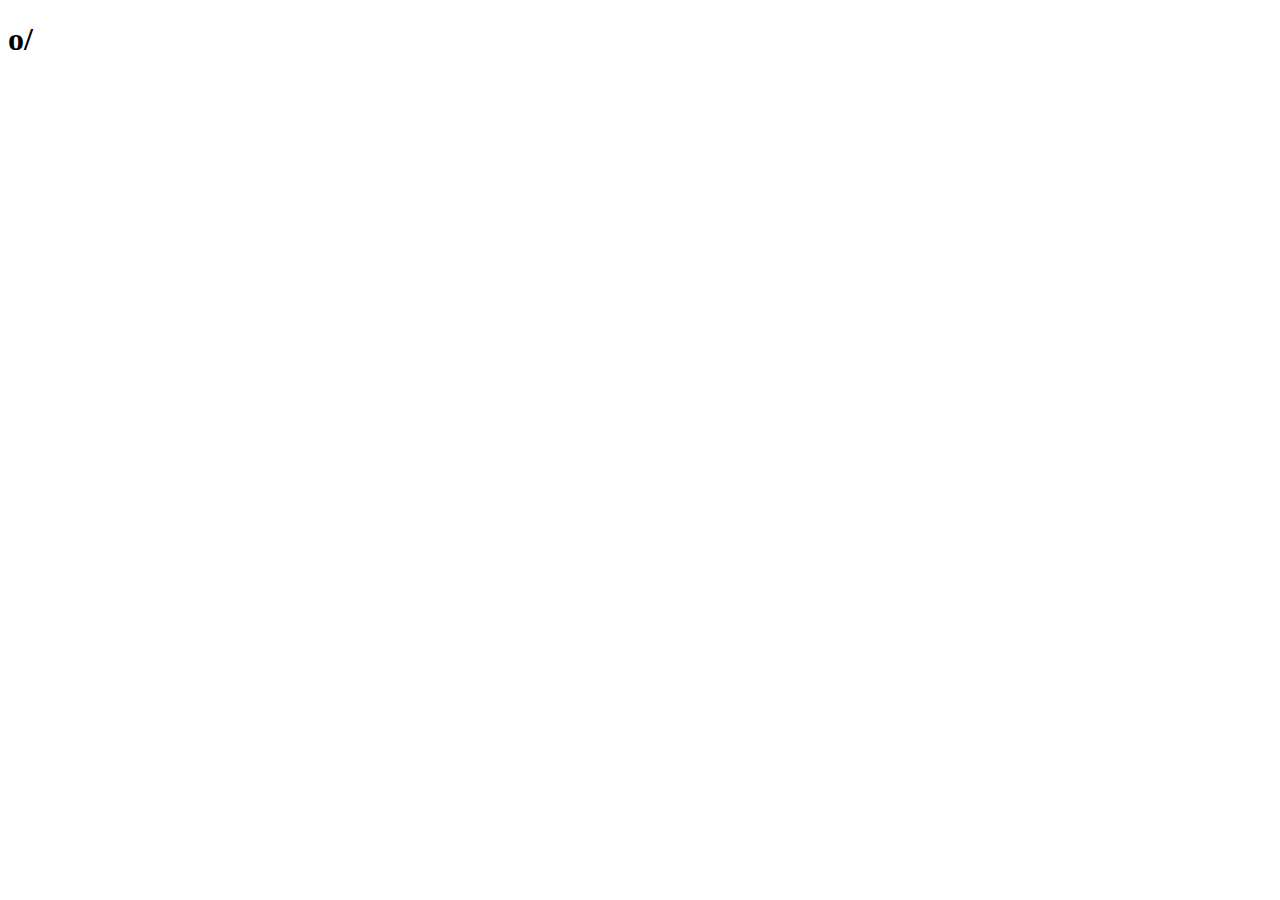
==== src/main/resources/templates/index.html @ 0db23b7e "External API communication to extract Plans' data" ====
<!DOCTYPE html>
<html lang="en" xmlns:th="http://www.thymeleaf.org">
<head th:replace="layout :: head('Home')"></head>
<body>

<div th:replace="layout :: nav"></div>
<div class="container">
    <h1>o/</h1>
</div>

<div th:replace="layout :: scripts"></div>
</body>
</html>
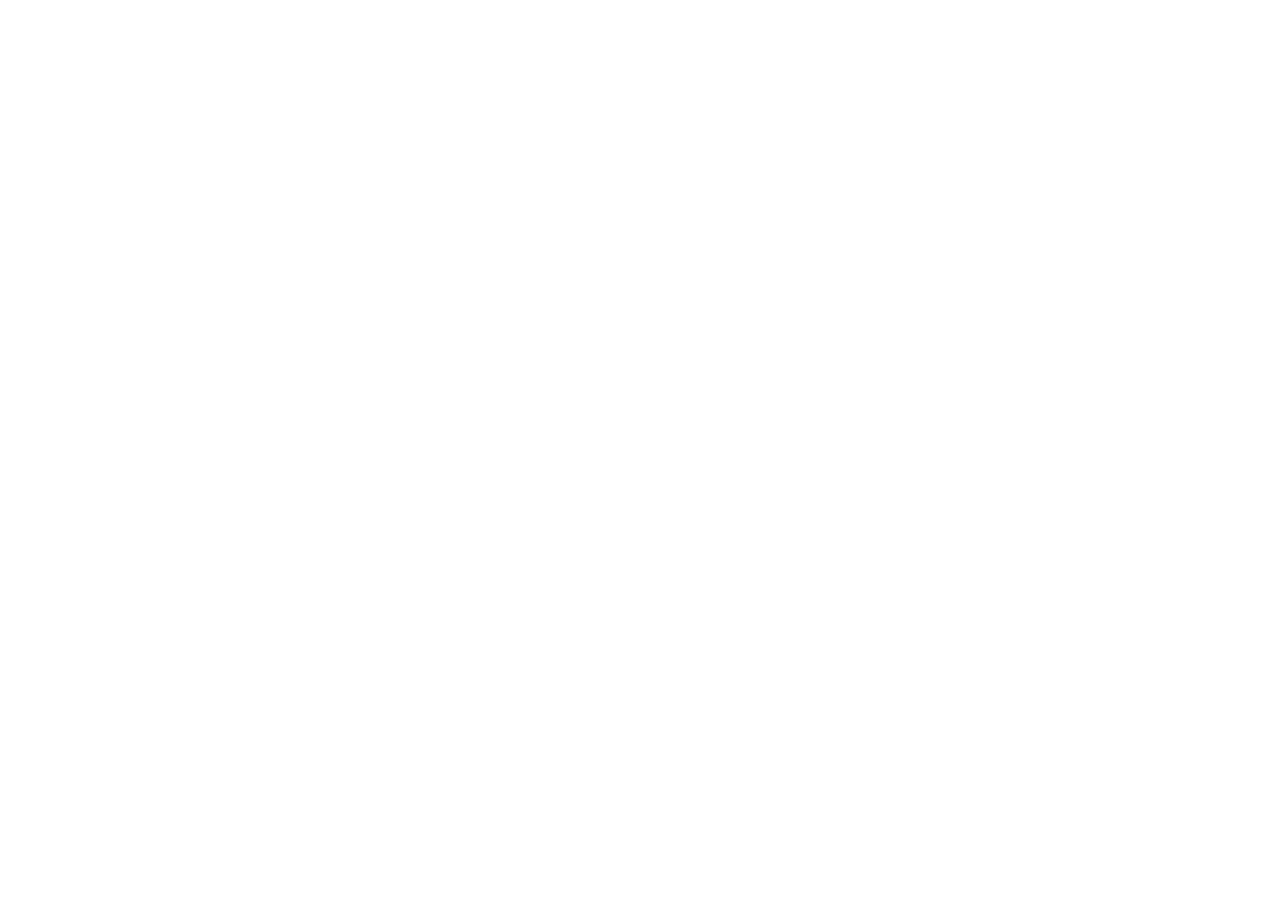
==== commit 0fd10a1a: "Adapted model to existing database" ====
--- a/src/main/resources/templates/index.html
+++ b/src/main/resources/templates/index.html
@@ -5,7 +5,7 @@
 
 <div th:replace="layout :: nav"></div>
 <div class="container">
-    <h1>o/</h1>
+<!--    <h1>o/</h1>-->
 </div>
 
 <div th:replace="layout :: scripts"></div>
